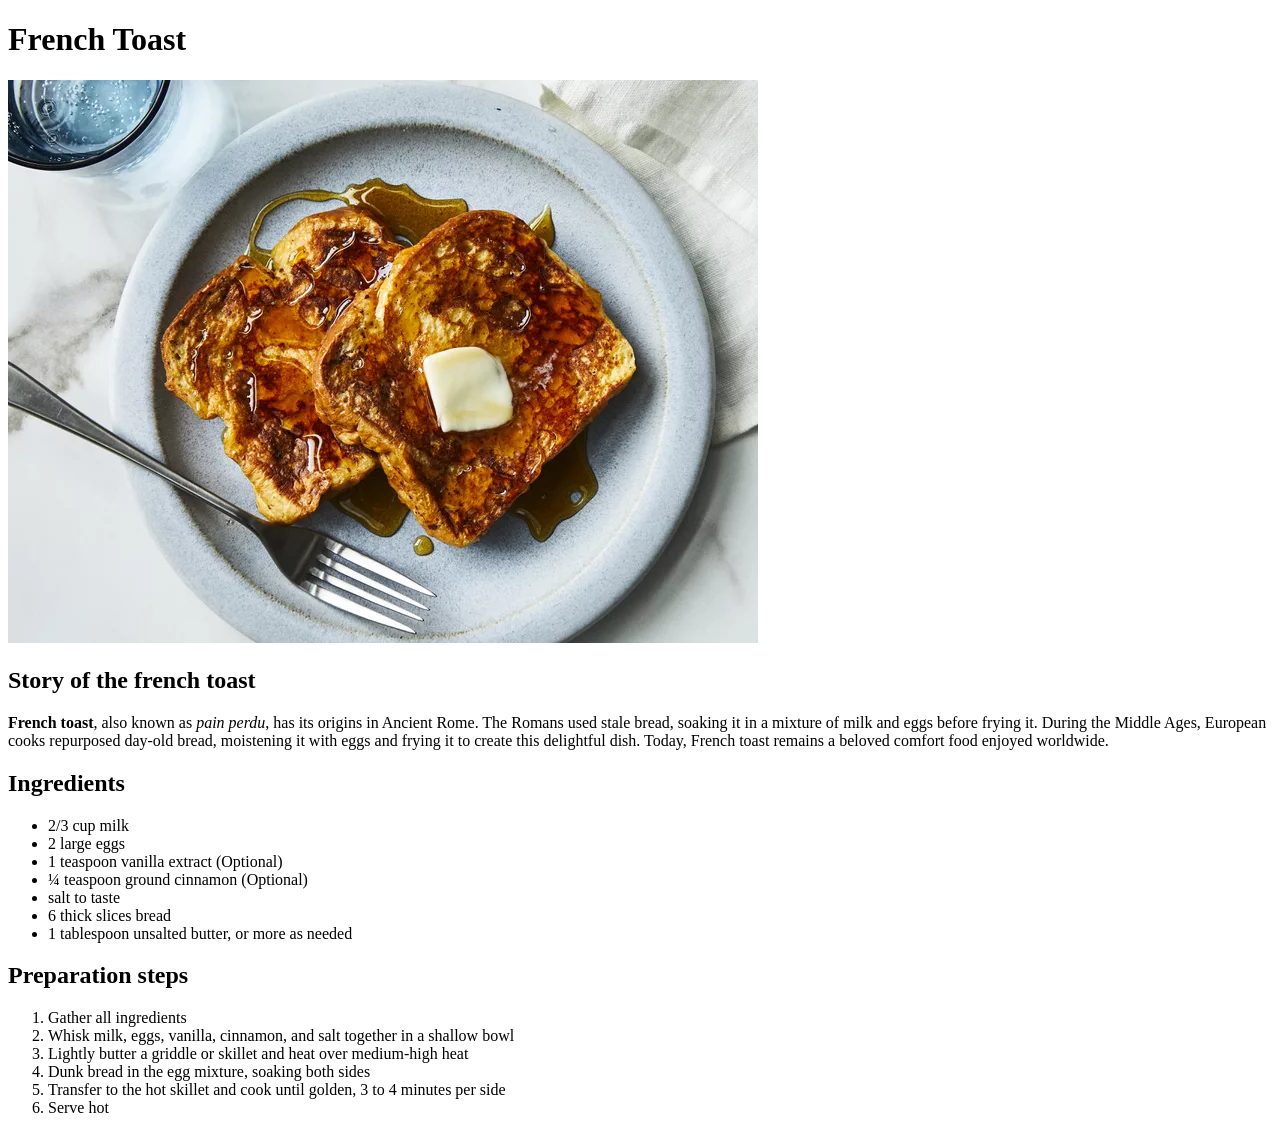
==== recipes/french_toast.html @ d0b19fa2 "Html initial structure. Created two folders with images and subpages, created three recipe pages." ====
<!DOCTYPE html>
<html lang="en">
<head>
    <meta charset="UTF-8">
    <title>French toast Recipe</title>
</head>
<body>
    <h1>French Toast</h1>
    <img src="../images/french-toast.png" alt="French toast image">
    <h2>Story of the french toast</h2>
    <p><strong>French toast</strong>, also known as <em>pain perdu</em>, has its origins in Ancient Rome. The Romans used stale bread, soaking it in a mixture of milk and eggs before frying it. During the Middle Ages, European cooks repurposed day-old bread, moistening it with eggs and frying it to create this delightful dish. Today, French toast remains a beloved comfort food enjoyed worldwide.</p>
    <h2>Ingredients</h2>
    <ul>
        <li>2/3 cup milk</li>
        <li>2 large eggs</li>
        <li>1 teaspoon vanilla extract (Optional)</li>
        <li>¼ teaspoon ground cinnamon (Optional)</li>
        <li>salt to taste</li>
        <li>6 thick slices bread</li>
        <li>1 tablespoon unsalted butter, or more as needed</li>
    </ul>
    <h2>Preparation steps</h2>
    <ol>
        <li>Gather all ingredients</li>
        <li>Whisk milk, eggs, vanilla, cinnamon, and salt together in a shallow bowl</li>
        <li>Lightly butter a griddle or skillet and heat over medium-high heat</li>
        <li>Dunk bread in the egg mixture, soaking both sides</li>
        <li>Transfer to the hot skillet and cook until golden, 3 to 4 minutes per side</li>
        <li>Serve hot</li>
    </ol>
</body>
</html>
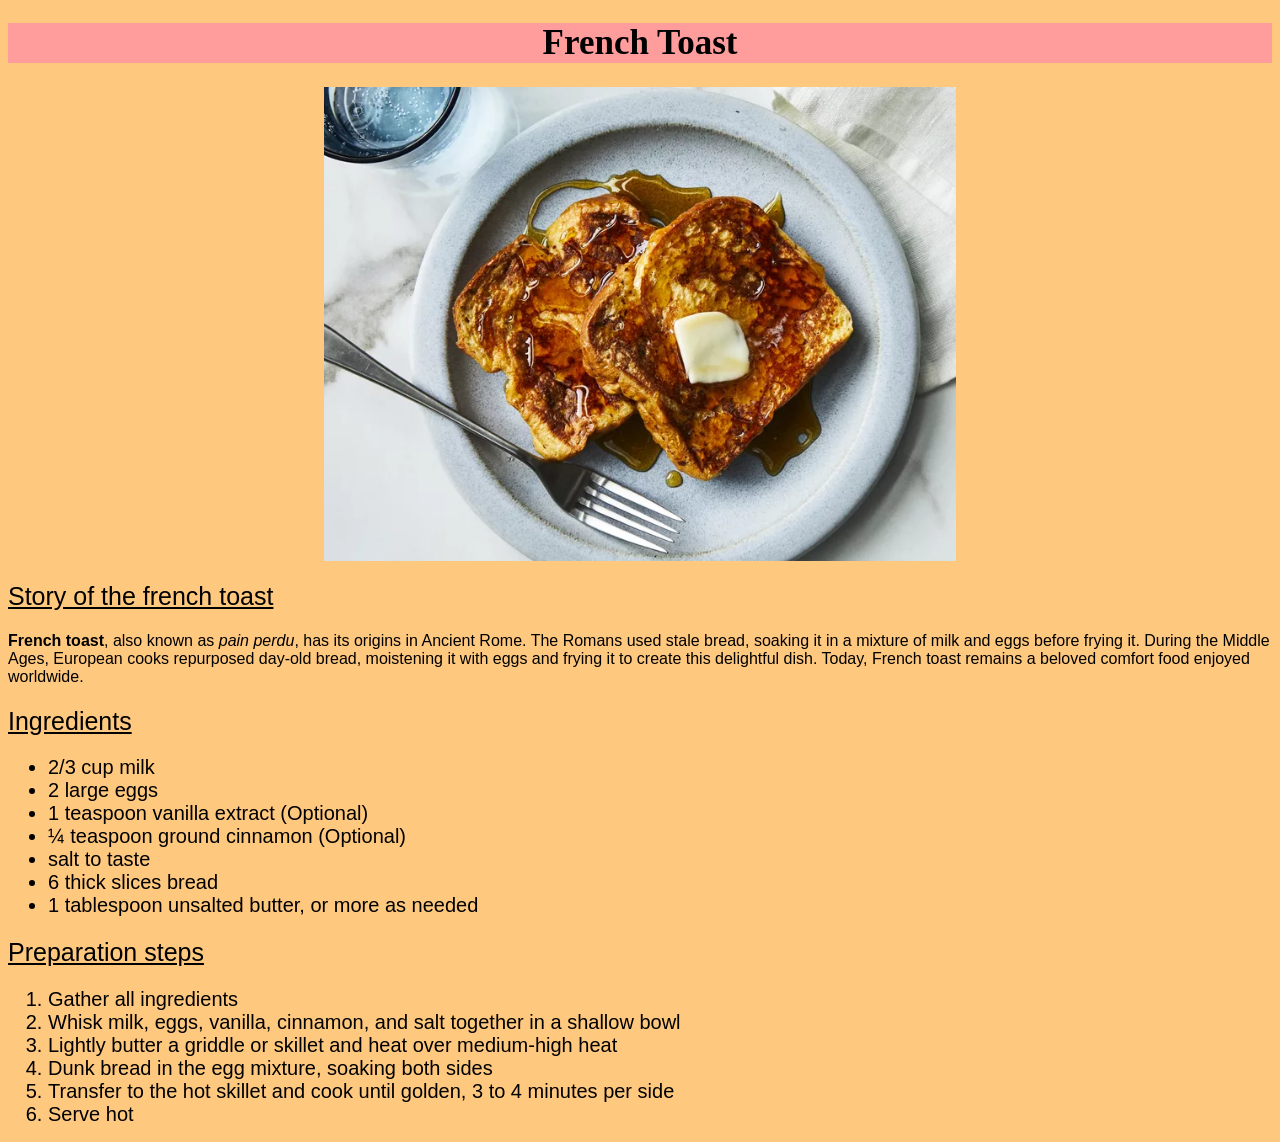
==== commit 2be964ad: "Added css file and some properties" ====
--- a/recipes/french_toast.html
+++ b/recipes/french_toast.html
@@ -1,15 +1,16 @@
 <!DOCTYPE html>
 <html lang="en">
 <head>
+    <link rel="stylesheet" href="../styles.css"> 
     <meta charset="UTF-8">
     <title>French toast Recipe</title>
 </head>
 <body>
-    <h1>French Toast</h1>
-    <img src="../images/french-toast.png" alt="French toast image">
-    <h2>Story of the french toast</h2>
+    <h1 class="title">French Toast</h1>
+    <img class="image" src="../images/french-toast.png" alt="French toast image">
+    <h2 class="sub-title">Story of the french toast</h2>
     <p><strong>French toast</strong>, also known as <em>pain perdu</em>, has its origins in Ancient Rome. The Romans used stale bread, soaking it in a mixture of milk and eggs before frying it. During the Middle Ages, European cooks repurposed day-old bread, moistening it with eggs and frying it to create this delightful dish. Today, French toast remains a beloved comfort food enjoyed worldwide.</p>
-    <h2>Ingredients</h2>
+    <h2 class="sub-title">Ingredients</h2>
     <ul>
         <li>2/3 cup milk</li>
         <li>2 large eggs</li>
@@ -19,7 +20,7 @@
         <li>6 thick slices bread</li>
         <li>1 tablespoon unsalted butter, or more as needed</li>
     </ul>
-    <h2>Preparation steps</h2>
+    <h2 class="sub-title">Preparation steps</h2>
     <ol>
         <li>Gather all ingredients</li>
         <li>Whisk milk, eggs, vanilla, cinnamon, and salt together in a shallow bowl</li>
--- a/styles.css
+++ b/styles.css
@@ -0,0 +1,32 @@
+body {
+    color: rgb(0, 0, 0);
+    font-family: Arial, Helvetica, sans-serif;
+    background: rgb(255, 200, 127);
+ }
+
+ .title{ 
+    font-family: 'Times New Roman', Times, serif;
+    font-size: 35px;
+    font-weight: bold;
+    text-align: center;
+    background-color: rgb(255, 156, 156);
+ }
+
+ .sub-title{
+    font-family: Arial, Helvetica, sans-serif;
+    font-size: 25px;
+    font-weight: 40;
+    text-decoration: underline;
+ }
+
+.image{
+    display: block;
+    margin-left: auto;
+    margin-right: auto;
+    width: 50%;
+}
+
+ li { 
+    font-size: 20px;
+    font-family: 'Gill Sans', 'Gill Sans MT', Calibri, 'Trebuchet MS', sans-serif;
+ }
